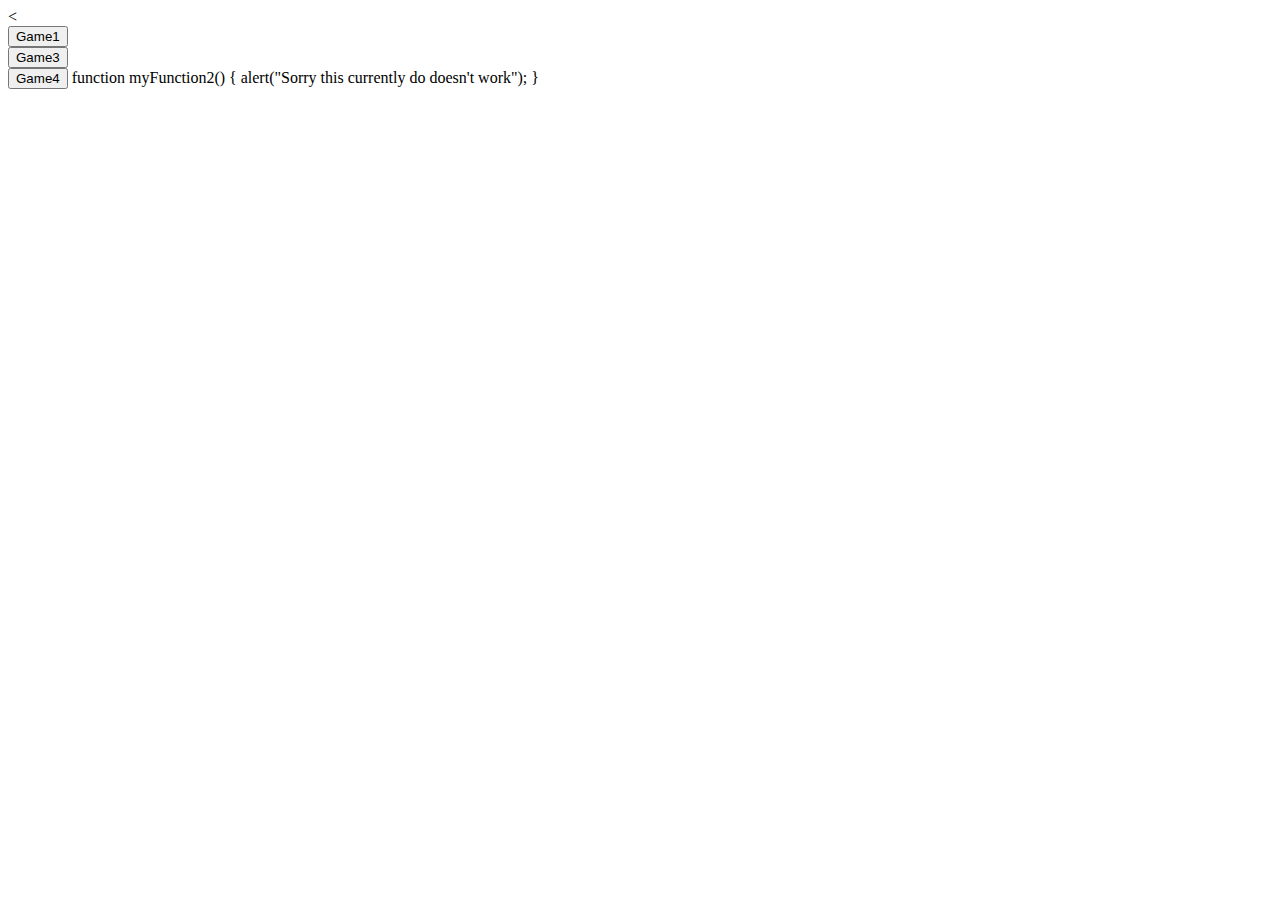
==== index.html @ 3886b3d1 "Update index.html" ====
<!DOCTYPE html>
<html>
<body>
< <form method="get" action="games/game1/index.html">
    <button type="submit">Game1</button>
</form> 
<!--form method="get" action="games/game2/index.html">
    <button type="submit">Game2</button>
</form-->
<form method="get" action=games/RPG_Game/index.html>
    <button type="submit">Game3</button>
</form>
<form method="get" action="games/Math_Game/index.html">
    <button type="submit">Game4</button>
<!-- /form>
    <iframe src="//iframe.dacast.com/b/103325/c/458628" width="590" height="431" frameborder="0" scrolling="no" allowfullscreen webkitallowfullscreen mozallowfullscreen oallowfullscreen msallowfullscreen></iframe>
<script -->
function myFunction2() {
    alert("Sorry this currently do doesn't work");
}
</script>

</body>
</html>
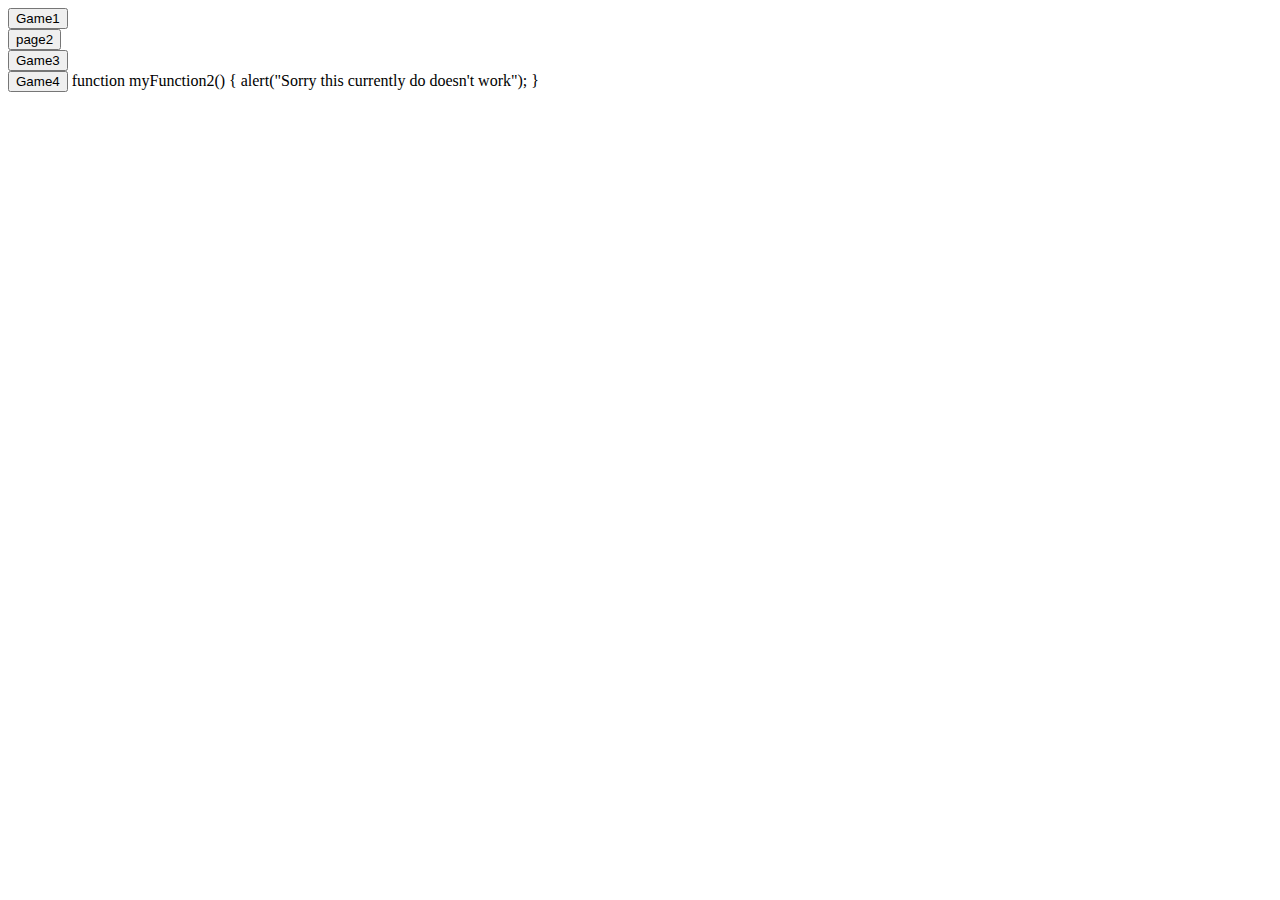
==== commit 65217ece: "Update index.html" ====
--- a/index.html
+++ b/index.html
@@ -1,12 +1,12 @@
 <!DOCTYPE html>
 <html>
 <body>
-< <form method="get" action="games/game1/index.html">
+<form method="get" action="games/game1/index.html">
     <button type="submit">Game1</button>
 </form> 
-<!--form method="get" action="games/game2/index.html">
-    <button type="submit">Game2</button>
-</form-->
+<form method="get" action="page2/index.html">
+    <button type="submit">page2</button>
+</form>
 <form method="get" action=games/RPG_Game/index.html>
     <button type="submit">Game3</button>
 </form>
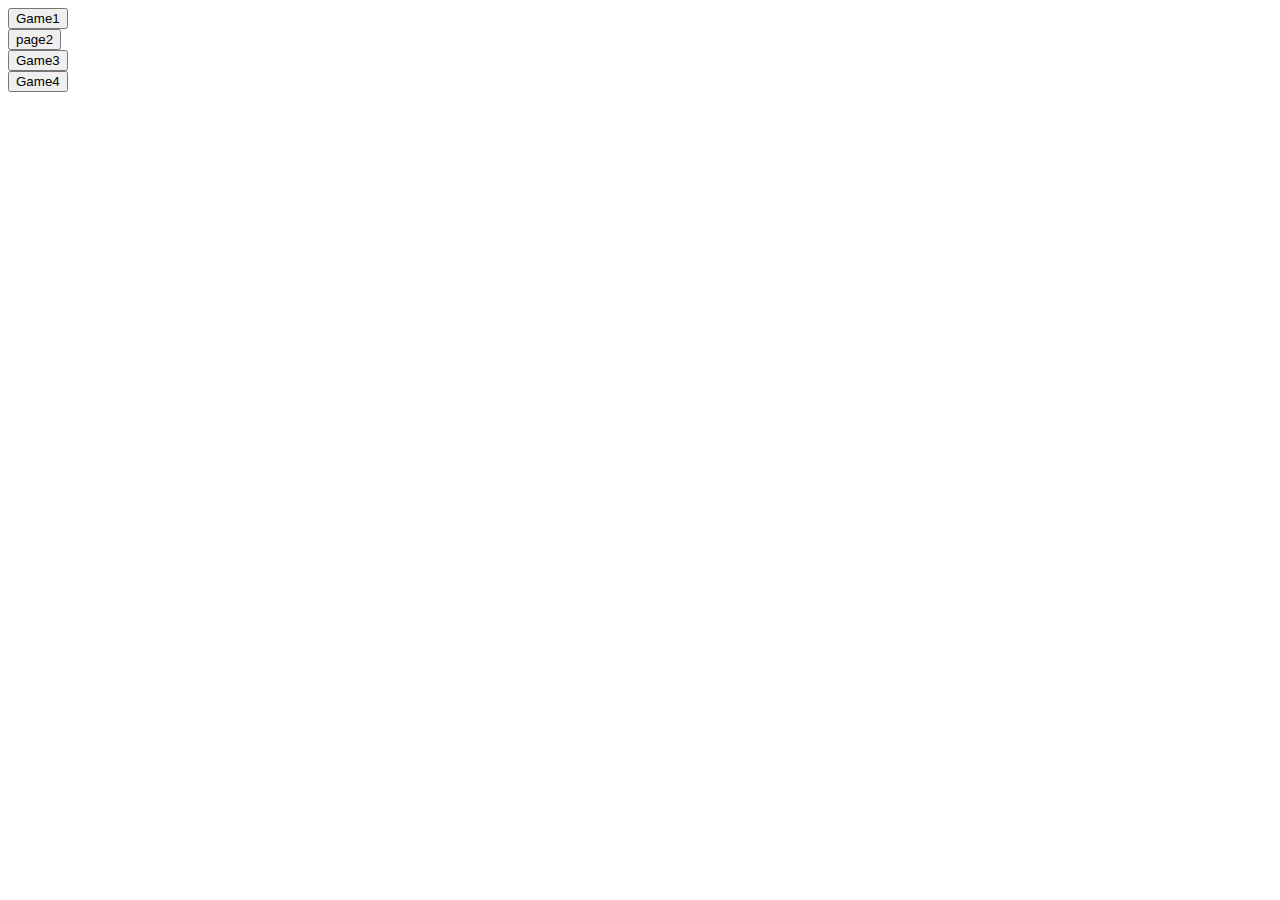
==== commit a386df20: "Update index.html" ====
--- a/index.html
+++ b/index.html
@@ -12,13 +12,7 @@
 </form>
 <form method="get" action="games/Math_Game/index.html">
     <button type="submit">Game4</button>
-<!-- /form>
-    <iframe src="//iframe.dacast.com/b/103325/c/458628" width="590" height="431" frameborder="0" scrolling="no" allowfullscreen webkitallowfullscreen mozallowfullscreen oallowfullscreen msallowfullscreen></iframe>
-<script -->
-function myFunction2() {
-    alert("Sorry this currently do doesn't work");
-}
-</script>
-
+</form>
+    
 </body>
 </html>
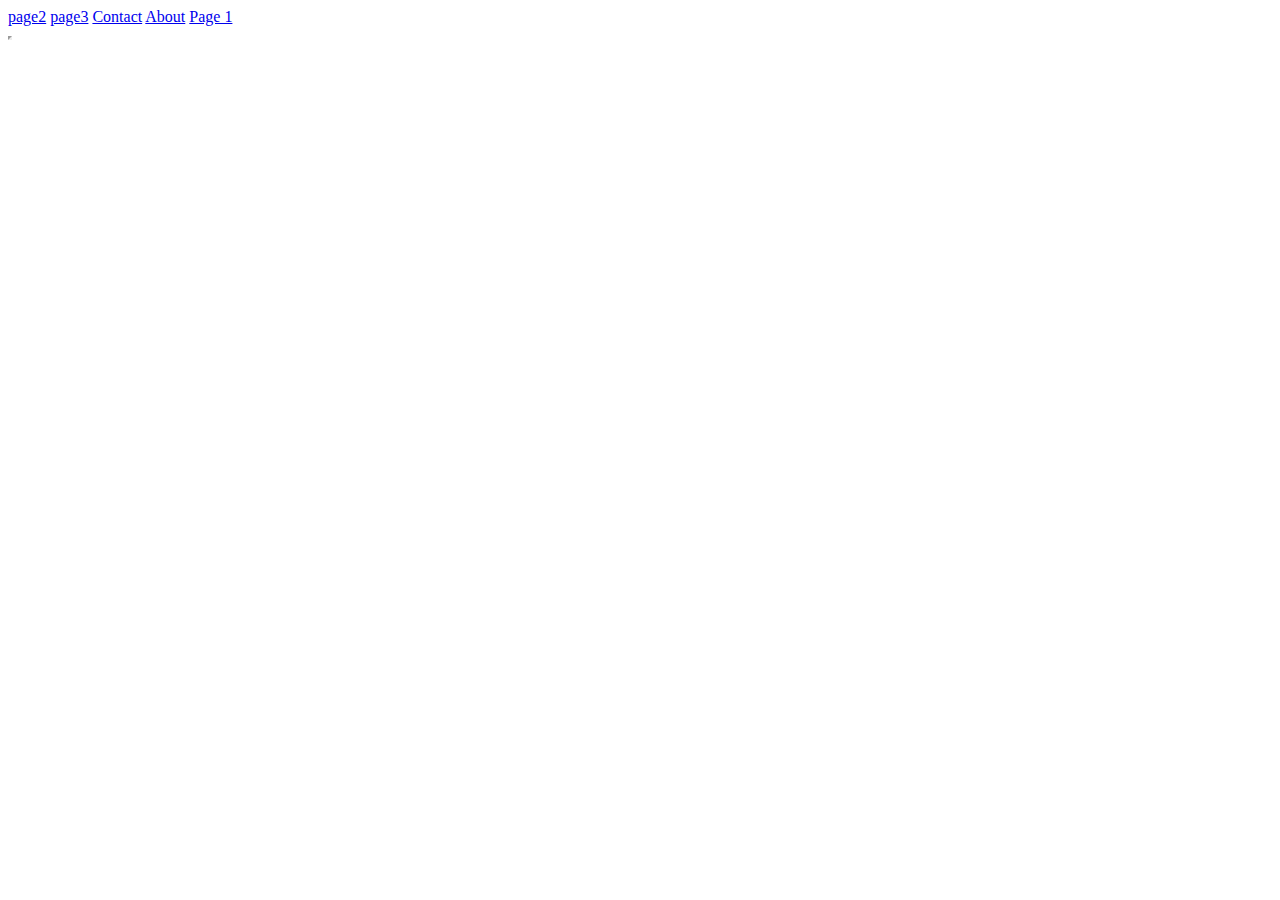
==== commit 4e994aba: "Update index.html" ====
--- a/index.html
+++ b/index.html
@@ -1,18 +1,28 @@
+
 <!DOCTYPE html>
 <html>
-<body>
-<form method="get" action="games/game1/index.html">
-    <button type="submit">Game1</button>
-</form> 
-<form method="get" action="page2/index.html">
-    <button type="submit">page2</button>
-</form>
-<form method="get" action=games/RPG_Game/index.html>
-    <button type="submit">Game3</button>
-</form>
-<form method="get" action="games/Math_Game/index.html">
-    <button type="submit">Game4</button>
-</form>
-    
-</body>
+
+	<head>
+
+		<title>My Page</title>
+		<link href="style.css" rel="stylesheet"/>
+		<script src="https://ajax.googleapis.com/ajax/libs/jquery/3.3.1/jquery.min.js"></script>
+		<script src="assets/script.js"></script>
+
+	</head>
+
+	<body>
+
+		<div class="topnav">
+		  <a id="a1" href="page2/page2/index.php">page2</a>
+		  <a id="a2" href="page3/index.php"">page3</a> <!--href="#" takes you to the element within the page-->
+		  <a id="a3" href="#contact">Contact</a>
+		  <a id="a4" href="#about">About</a>
+		  <a id="a5" href="page1/index.php">Page 1</a>
+		</div>
+		<iframe id="displayed" src="index.html" width="0" height="0"></iframe>
+		
+
+	</body>
+
 </html>
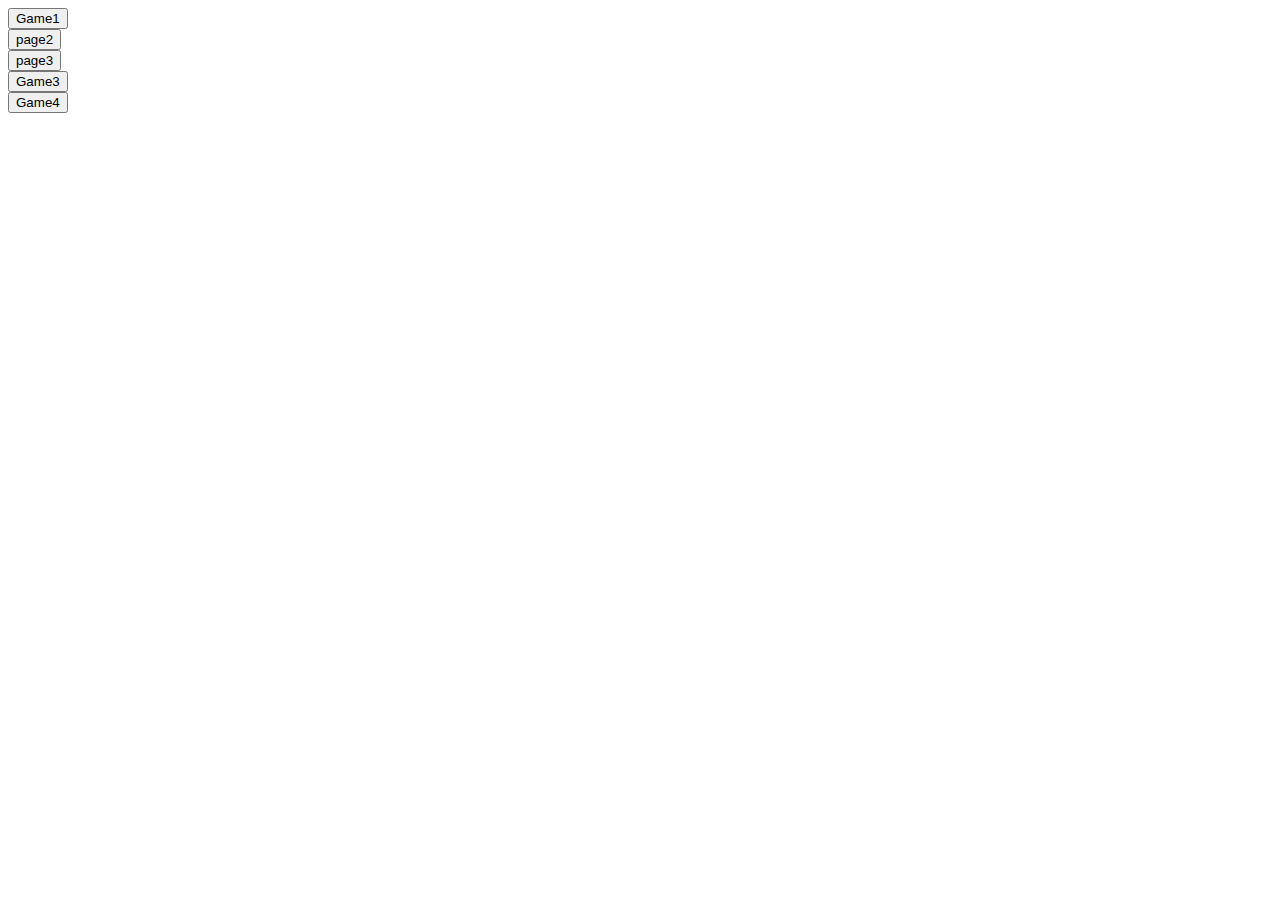
==== commit ea684e87: "Update index.html" ====
--- a/index.html
+++ b/index.html
@@ -1,28 +1,21 @@
-
 <!DOCTYPE html>
 <html>
-
-	<head>
-
-		<title>My Page</title>
-		<link href="style.css" rel="stylesheet"/>
-		<script src="https://ajax.googleapis.com/ajax/libs/jquery/3.3.1/jquery.min.js"></script>
-		<script src="assets/script.js"></script>
-
-	</head>
-
-	<body>
-
-		<div class="topnav">
-		  <a id="a1" href="page2/page2/index.php">page2</a>
-		  <a id="a2" href="page3/index.php"">page3</a> <!--href="#" takes you to the element within the page-->
-		  <a id="a3" href="#contact">Contact</a>
-		  <a id="a4" href="#about">About</a>
-		  <a id="a5" href="page1/index.php">Page 1</a>
-		</div>
-		<iframe id="displayed" src="index.html" width="0" height="0"></iframe>
-		
-
-	</body>
-
+<body>
+<form method="get" action="games/game1/index.html">
+    <button type="submit">Game1</button>
+</form> 
+<form method="get" action="page2/page2/index.html">
+    <button type="submit">page2</button>
+</form>
+<form method="get" action="page3/index.html">
+    <button type="submit">page3</button>
+</form>
+<form method="get" action=games/RPG_Game/index.html>
+    <button type="submit">Game3</button>
+</form>
+<form method="get" action="games/Math_Game/index.html">
+    <button type="submit">Game4</button>
+</form>
+    
+</body>
 </html>
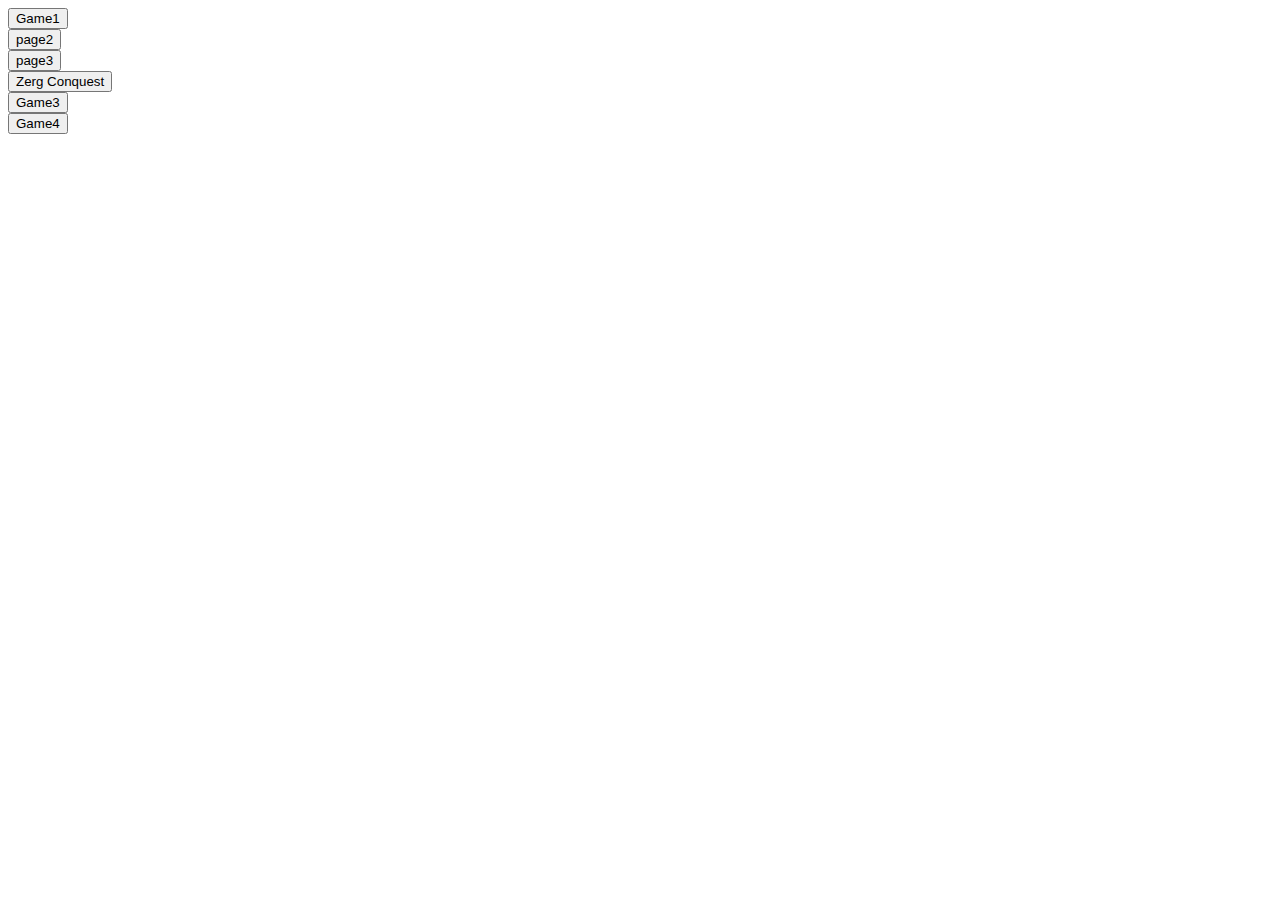
==== commit d8067bae: "Update index.html" ====
--- a/index.html
+++ b/index.html
@@ -10,6 +10,9 @@
 <form method="get" action="page3/index.html">
     <button type="submit">page3</button>
 </form>
+   <form method="get" action=Zerg_Conquest/index.html>
+    <button type="submit">Zerg Conquest</button>
+</form>
 <form method="get" action=games/RPG_Game/index.html>
     <button type="submit">Game3</button>
 </form>
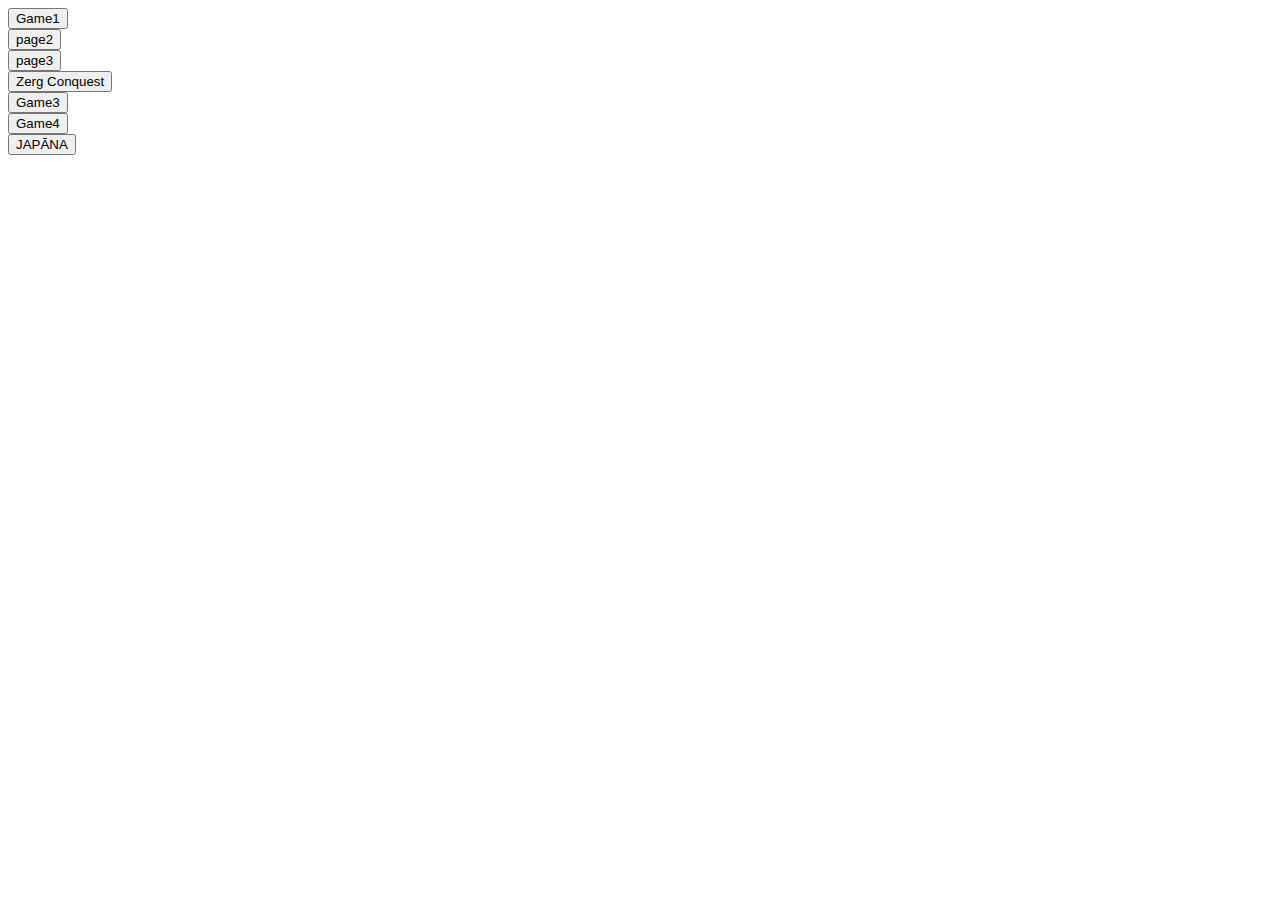
==== commit 31793d7d: "Update index.html" ====
--- a/index.html
+++ b/index.html
@@ -19,6 +19,9 @@
 <form method="get" action="games/Math_Game/index.html">
     <button type="submit">Game4</button>
 </form>
+<form method="get" action="geography/index.html">
+    <button type="submit">JAPĀNA</button>
+</form>
     
 </body>
 </html>
